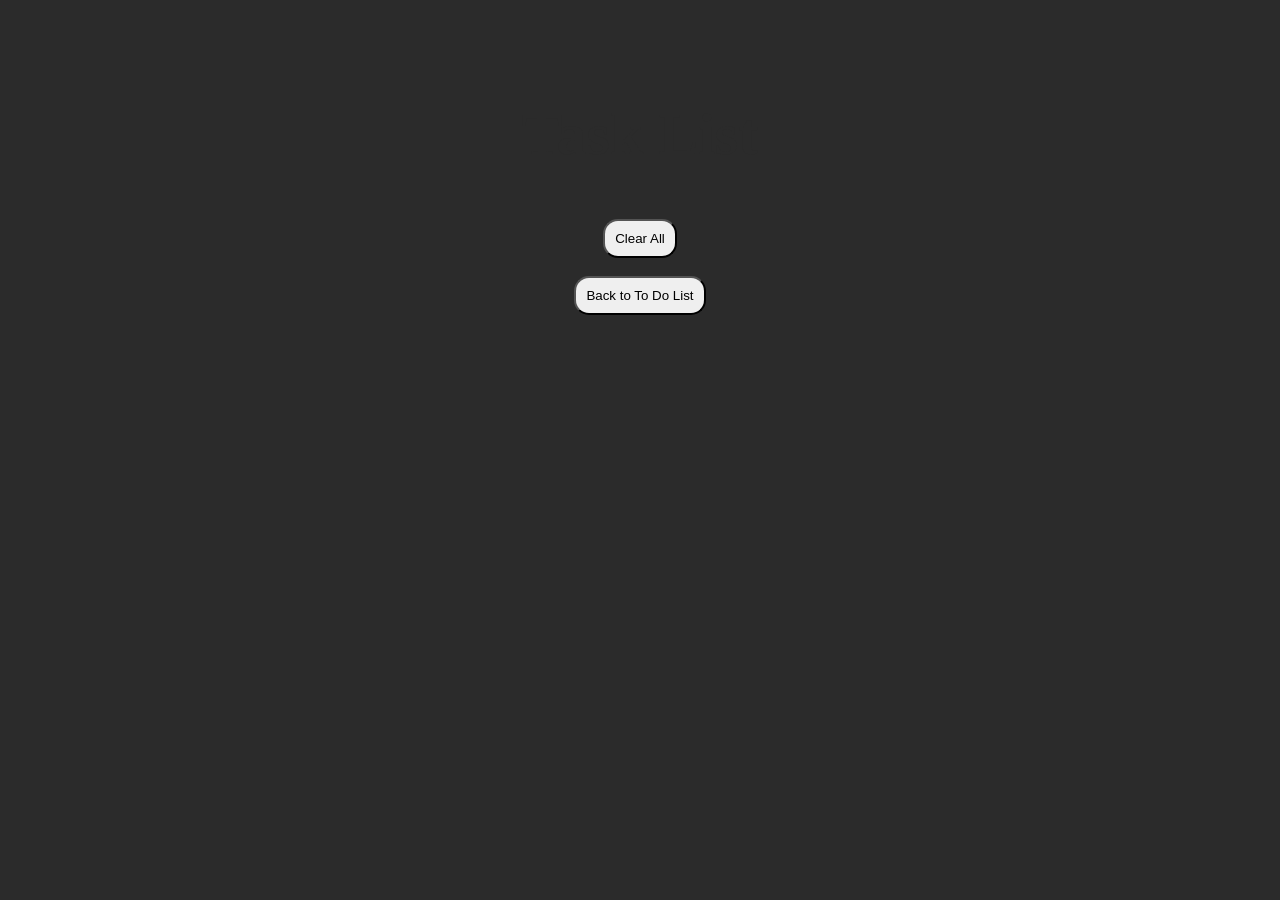
==== Sources/lists.html @ 4d02b7b9 "Add Base Sources" ====
<!DOCTYPE html>
<html lang="en">

<head>
    <meta charset="UTF-8">
    <meta name="viewport" content="width=device-width, initial-scale=1.0">
    <link rel="stylesheet" href="styles.css">
    <title>Task List</title>
</head>

<body>
    <div>
        <h1>Task List</h1>
        <form>
            <ul id="list"></ul>
            <button id="btn1" type="submit" onclick="ClearAll()">Clear All</button>
            <br><br>
            <a href="index.html"><button type="button" id="btn2">Back to To Do List</button></a>
        </form>
    </div>
    <script src="scripts.js"></script>
</body>

</html>
---- Sources/styles.css ----
body {
    background-color: #2B2B2B;
    text-align: center;
    color: #2B2B2B;
}

h1 {
    font-family: Cambria, Cochin, Georgia, Times, 'Times New Roman', serif;
    animation: rainbow 3s linear infinite;
    font-size: 60px;
}


@keyframes rainbow {
    0% {
        backdrop-filter: blur(4px);
        color: white;
        text-shadow: 0 0 20px rgba(255, 255, 255, 0.8);
    }

    50% {
        backdrop-filter: blur(4px);
        color: gray;
        text-shadow: 0 0 15px rgba(255, 255, 255, 0.6);
    }

    100% {
        backdrop-filter: blur(4px);
        color: white;
        text-shadow: 0 0 20px rgba(255, 255, 255, 0.8);
    }
}

div {
    margin: 100px 20px;
}

form {
    margin-top: 50px;
}

input {
    border: 2px dashed black;
    padding: 10px;
    padding-right: 200px;
    border-radius: 15px;
}

button {
    padding: 10px;
    border-radius: 15px;
    cursor: pointer;
}

#btn {
    margin: 20px;
    padding: 9px 189px;
}

input:hover {
    box-shadow: 0 0 10px #c4c4c4;
}

button:hover {
    background-color: #e3e1e1;
    box-shadow: 0 0 10px #c4c4c4;

}

li {
    font-family: Cambria,
        Cochin,
        Georgia,
        Times,
        'Times New Roman',
        serif;
    background-color: #e3e1e1;
    font-size: 20px;
    padding: 20px 50px;
    margin: 20px 500px;
    border-radius: 15px;
    text-align: left;
}

li:hover {
    background-color: #e3e1e1;
    box-shadow: 0 0 10px #c4c4c4;
    cursor: pointer;
}

#btn3 {
    background-color: red;
    color: #e3e1e1;
    padding: 10px 20px;
    margin-top: -6px;
    margin-right: -25px;
    float: right;
    border-radius: 15px;
}

#btn3:hover {
    background-color: #e3e1e1;
    color: black;
    padding: 10px 30px;
    margin-top: -6px;
    margin-right: -25px;
}
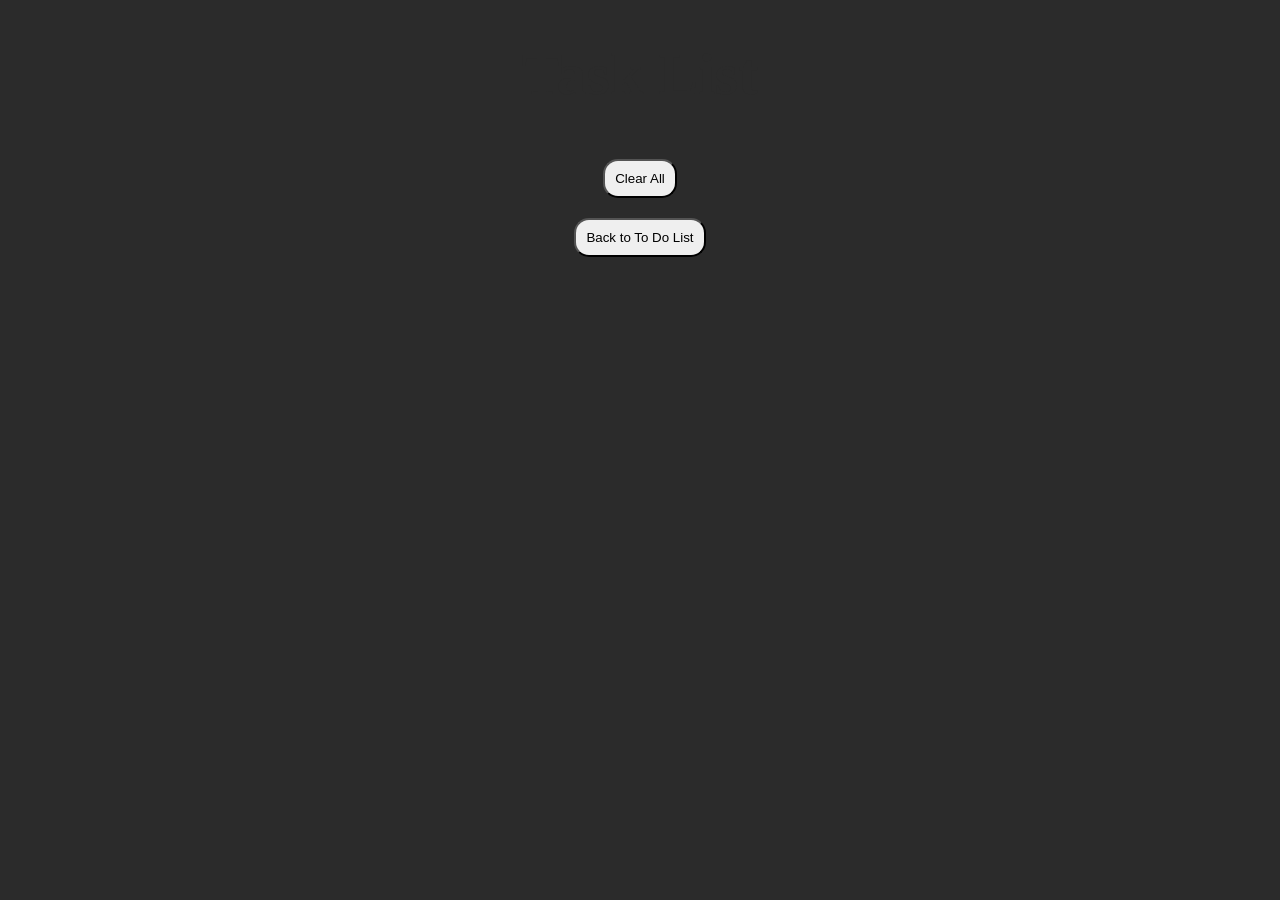
==== commit 1e7d22a4: "Optimize List Page And Remove button" ====
--- a/Sources/lists.html
+++ b/Sources/lists.html
@@ -13,9 +13,9 @@
         <h1>Task List</h1>
         <form>
             <ul id="list"></ul>
-            <button id="btn1" type="submit" onclick="ClearAll()">Clear All</button>
-            <br><br>
-            <a href="index.html"><button type="button" id="btn2">Back to To Do List</button></a>
+            <button id="btn" type="submit" onclick="ClearAll()">Clear All</button>
+            <br>
+            <a href="index.html"><button type="button" id="btn">Back to To Do List</button></a>
         </form>
     </div>
     <script src="scripts.js"></script>
--- a/Sources/styles.css
+++ b/Sources/styles.css
@@ -31,19 +31,20 @@
     }
 }
 
-div {
-    margin: 100px 20px;
+
+input {
+    border: 2px dotted black;
+    padding: 10px;
+    width: 400px;
+    margin-top: 25px;
+    border-radius: 15px;
+    text-align: left;
 }
 
-form {
-    margin-top: 50px;
-}
-
-input {
-    border: 2px dashed black;
-    padding: 10px;
-    padding-right: 200px;
-    border-radius: 15px;
+input:hover {
+    box-shadow: 0 0 10px #c4c4c4;
+    border: dashed;
+    padding: 9px;
 }
 
 button {
@@ -52,19 +53,18 @@
     cursor: pointer;
 }
 
-#btn {
-    margin: 20px;
-    padding: 9px 189px;
-}
-
-input:hover {
-    box-shadow: 0 0 10px #c4c4c4;
-}
-
 button:hover {
     background-color: #e3e1e1;
     box-shadow: 0 0 10px #c4c4c4;
 
+}
+
+#btn {
+    margin: 10px;
+}
+
+.ls {
+    padding: 10px 213px;
 }
 
 li {
@@ -76,32 +76,30 @@
         serif;
     background-color: #e3e1e1;
     font-size: 20px;
-    padding: 20px 50px;
-    margin: 20px 500px;
+    margin: 10px;
+    padding: 15px;
+    width: 500px;
     border-radius: 15px;
     text-align: left;
+    display: inline-block;
 }
 
 li:hover {
     background-color: #e3e1e1;
     box-shadow: 0 0 10px #c4c4c4;
     cursor: pointer;
+    padding: 16px;
 }
 
-#btn3 {
+#rmbtn {
     background-color: red;
+    border: red;
     color: #e3e1e1;
-    padding: 10px 20px;
-    margin-top: -6px;
-    margin-right: -25px;
+    padding: 5px 10px;
     float: right;
-    border-radius: 15px;
+    border-radius: 60px;
 }
 
-#btn3:hover {
-    background-color: #e3e1e1;
-    color: black;
-    padding: 10px 30px;
-    margin-top: -6px;
-    margin-right: -25px;
+#rmbtn:hover {
+    box-shadow: 0 0 10px red;
 }
